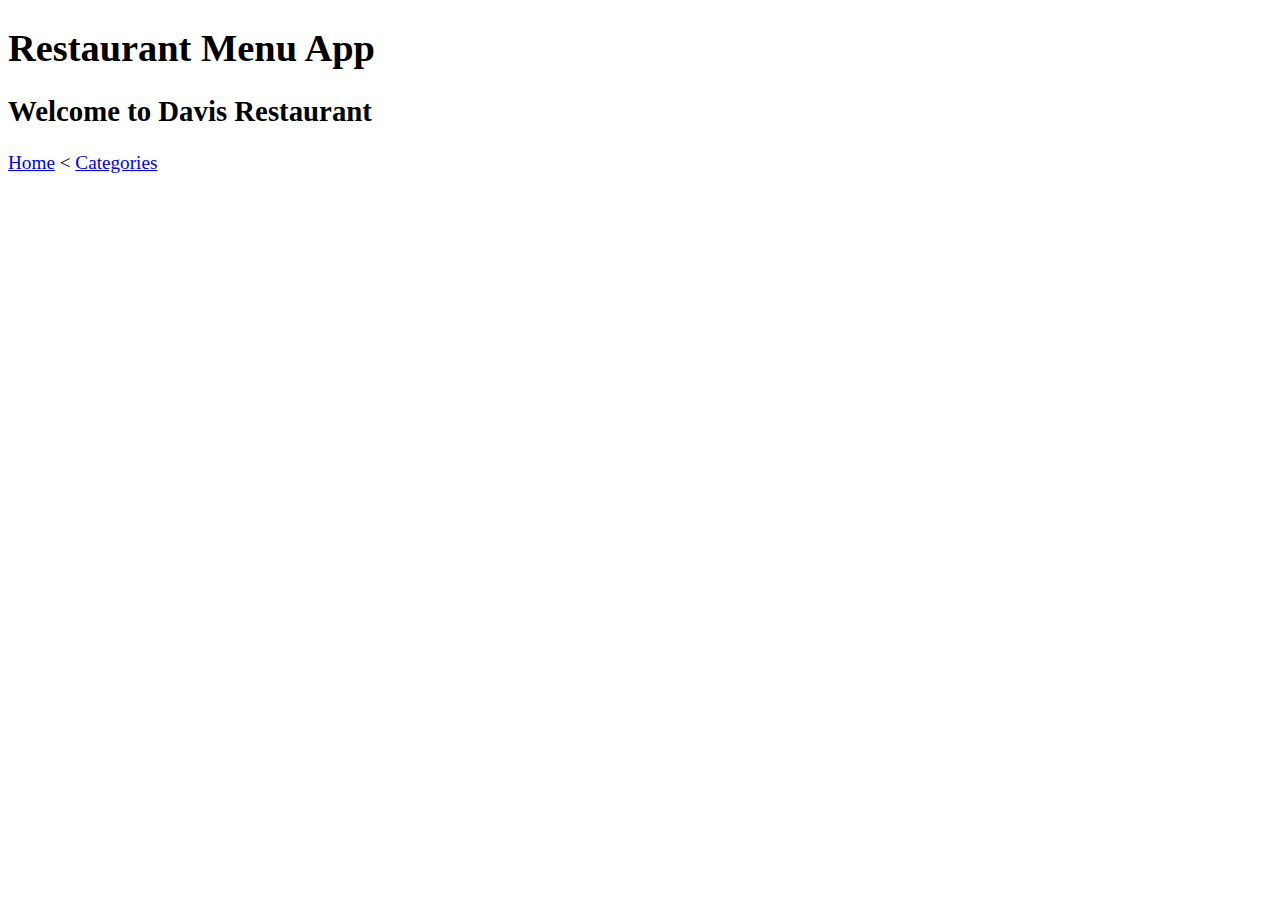
==== index.html @ b6439f64 "module4 solution" ====
<!DOCTYPE html>
<html ng-app='MenuApp'>
  <head>
    <meta charset="utf-8">
    <link rel="stylesheet" href="css/styles.css">
    <title>Restaurant Menu App</title>
  </head>
  <body>
    <h1>Restaurant Menu App</h1>
    <ui-view></ui-view>

    <!-- Libraries -->
    <script src="lib/angular.min.js"></script>
    <script src="lib/angular-ui-router.min.js"></script>

    <!-- Modules -->
    <script src="src/menulist/menuapp.module.js"></script>
    <script src="src/menulist/menudata.module.js"></script>

    <!-- Routes -->
    <script src="src/routes.js"></script>

    <!-- 'ShoppingList' module artifacts -->
    <script src="src/menulist/menudata.service.js"></script>
    <script src="src/menulist/categories.component.js"></script>
    <script src="src/menulist/items.component.js"></script>
    <script src="src/menulist/categoryList.controller.js"></script>
    <script src="src/menulist/itemList.controller.js"></script>

  </body>
</html>
---- css/styles.css ----
body {
  font-size: 1.2em;
}
div.tabs > a, div.tabs > button {
  margin-right: 10px;
  font-size: 1.2em;
}
.activeTab, .active {
  font-weight: bold;
}

#load, #list, #list1, #list2 {
  float: left;
}
#list2 {
  margin-left: 20px;
}
h3 {
  color: #0033FF;
}
h4 {
  color: #FF3300;
}

.loading-icon {
  position: absolute;
  left: calc(100% / 2);
  top: 10px;
  width: 20%;
  opacity: 0.6;
}
/* .loading-icon {
  width: 30%;
  opacity: 0.8;
} */
li[ui-sref]:hover {
  display: inline-block;
  cursor: pointer;
  border: solid black 1px;
  padding-left: 5px;
  padding-right: 5px;
}
.removed {
  color: #DD0000;
}
.error {
  color: red;
  font-weight: bold;
  display: none;
}

/* .warning {
  font-style: italic;
}

.warning-title {
  background-color: #d0c1c1;
} */
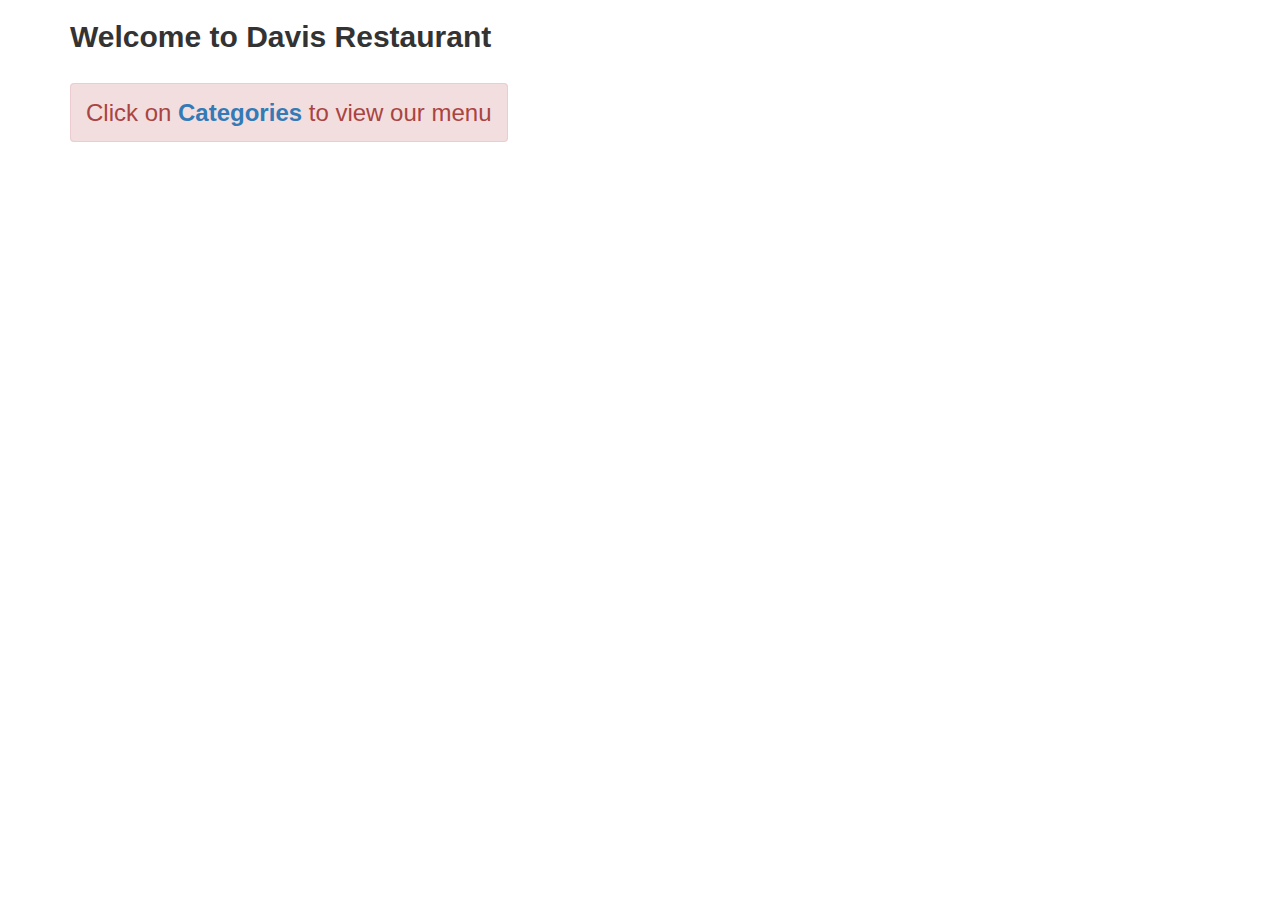
==== commit bd245e0f: "add more styles" ====
--- a/index.html
+++ b/index.html
@@ -2,13 +2,14 @@
 <html ng-app='MenuApp'>
   <head>
     <meta charset="utf-8">
+    <link rel="stylesheet" href="css/bootstrap.min.css">
     <link rel="stylesheet" href="css/styles.css">
     <title>Restaurant Menu App</title>
   </head>
   <body>
-    <h1>Restaurant Menu App</h1>
-    <ui-view></ui-view>
-
+    <div class="container">
+      <ui-view></ui-view>
+    </div>
     <!-- Libraries -->
     <script src="lib/angular.min.js"></script>
     <script src="lib/angular-ui-router.min.js"></script>
--- a/css/styles.css
+++ b/css/styles.css
@@ -1,10 +1,22 @@
 body {
   font-size: 1.2em;
 }
-div.tabs > a, div.tabs > button {
+li {
+  font-size: 1.3em;
+}
+.red {
+  color: #DD0000;
+}
+.links {
+  font-weight: bold;
+  font-size: 1.5em;
+  display: block;
+  clear: both;
+}
+/* div.tabs > a, div.tabs > button {
   margin-right: 10px;
   font-size: 1.2em;
-}
+} */
 .activeTab, .active {
   font-weight: bold;
 }
@@ -18,8 +30,9 @@
 h3 {
   color: #0033FF;
 }
-h4 {
-  color: #FF3300;
+h2, h4 {
+  /* color: #FF3300; */
+  font-weight: bold;
 }
 
 .loading-icon {
